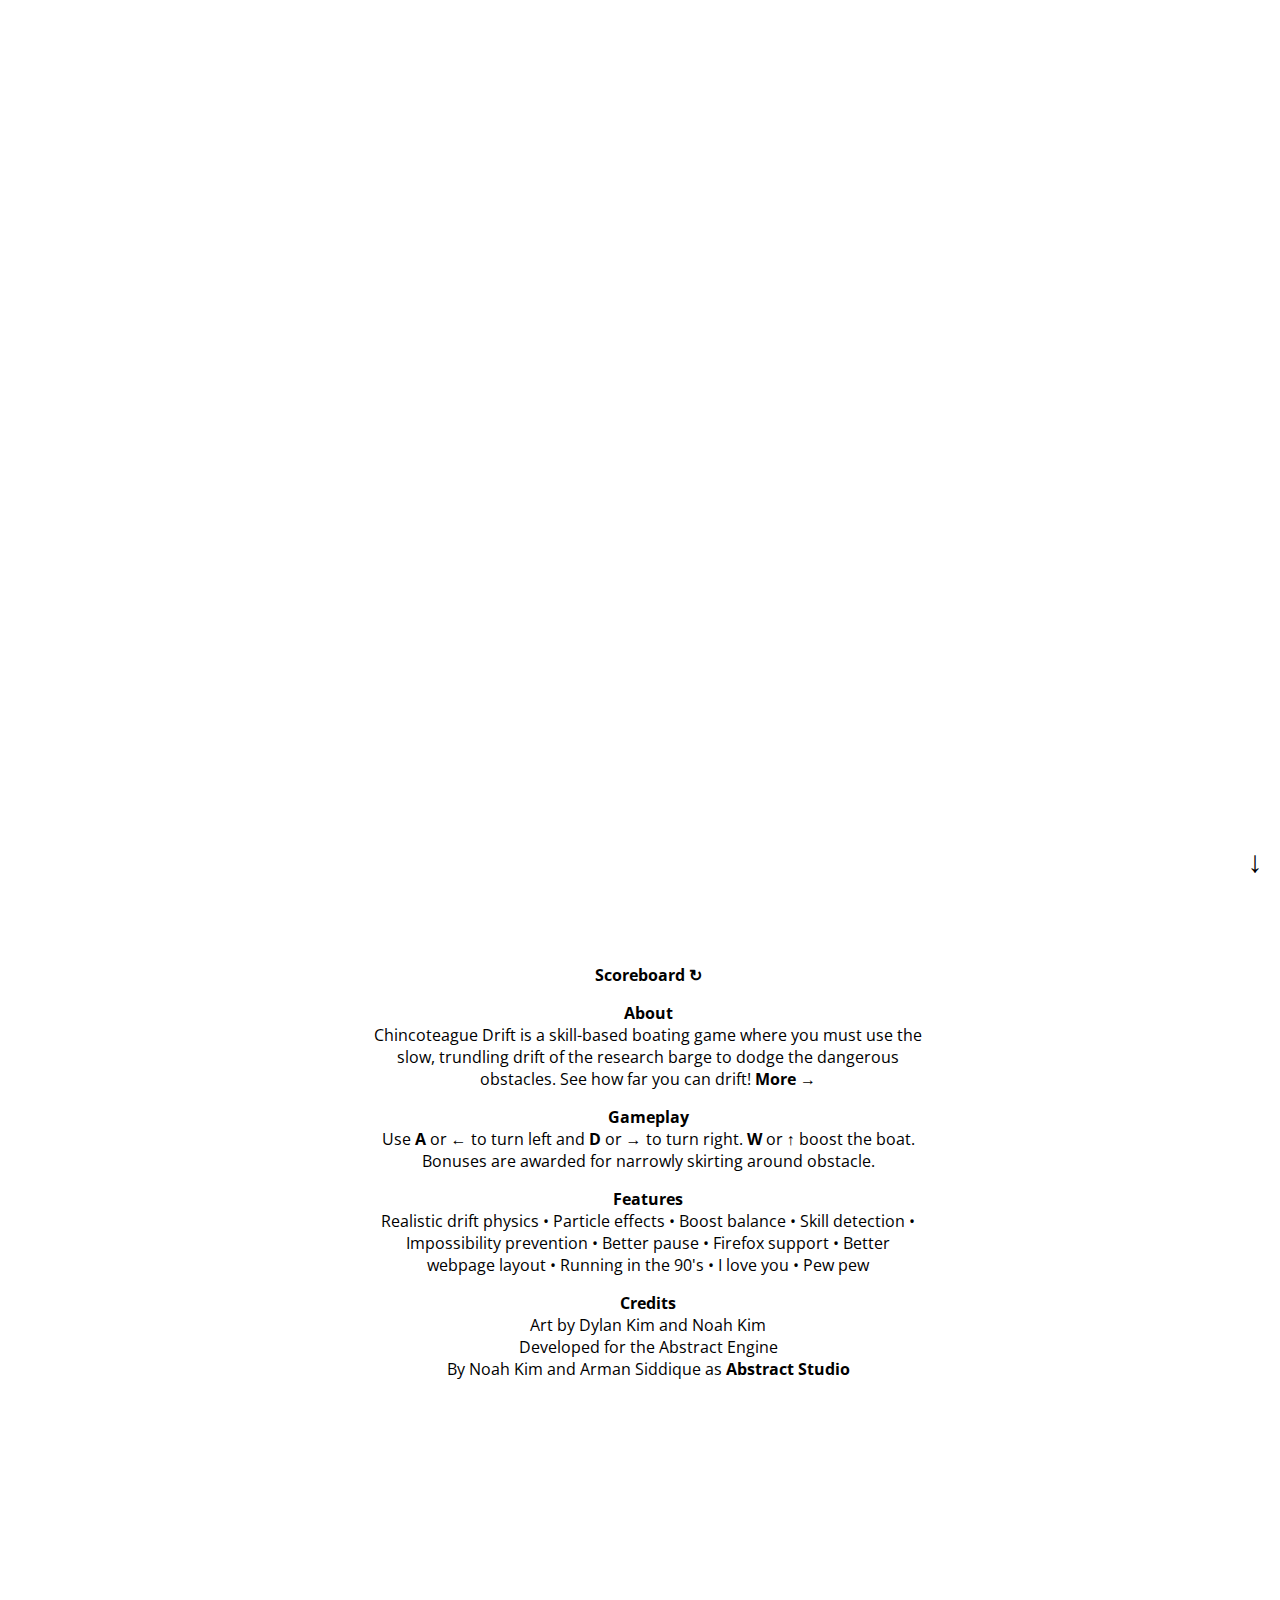
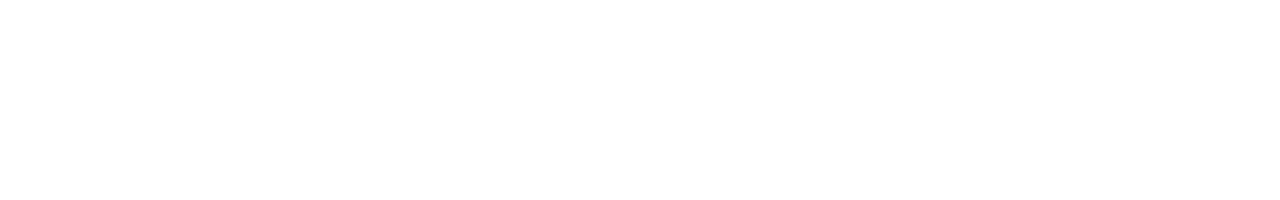
==== index.html @ bb2ffb1a "How was this never fixed?" ====
<html>
    <head>
        
        <!-- Title and includes. -->
        <title>Chincoteague Drift</title>
        <meta name="viewport" content="initial-scale=1, maximum-scale=1, user-scalable=0">
        <link href="https://fonts.googleapis.com/css?family=Open+Sans" rel="stylesheet" type="text/css">
        <link rel="stylesheet" type="text/css" href="styles.css">
        
        <!-- Engine setup. -->
        <script type="text/javascript">
            var ENGINE = "abstractengine/";
            var engine;
            function start() {
                require(["drift.js"], function() {
                    console.log("Loaded Drift");
                    var canvas = document.getElementById("canvas"); 
                    engine = new Drift(canvas);
                    engine.start();
                    updateScoreboards();
                });
            }
        </script>
        
        <!-- Engine startup. -->
        <script type="text/javascript" src="abstractengine/setup.js"></script>
    
    </head>
    <body>
        
        <!-- The canvas for the engine. -->
        <canvas width=600 height=690 id="canvas">HTML5 unavailable</canvas>
        
        <!-- The description of drift. -->
        <div id="description">
        	<p style="width: 720px;">
        		<b>Scoreboard <a onclick="javascript: updateScoreboards();" id="scoreboard-reload">&#8635;</a></b><br>
				<table id="scoreboard-normal"></table>
				<table id="scoreboard-speed"></table>
				<table id="scoreboard-love"></table>
        	</p>
            <p style="clear: both;">
                <b>About</b><br>
                Chincoteague Drift is a skill-based boating game where you must use the slow, 
                trundling drift of the research barge to dodge the dangerous obstacles. See how far you can drift!
                <a href="more.html">More &rarr;</a><br>
            </p>
            <p>
                <b>Gameplay</b><br>
                Use <b>A</b> or <b>&larr;</b> to turn left and <b>D</b> or <b>&rarr;</b> to turn right. <b>W</b> or <b>&uarr;</b> boost the boat.
                Bonuses are awarded for narrowly skirting around obstacle.
            </p>
            <p>
                <b>Features</b><br>
                Realistic drift physics&nbsp;&bull;
                Particle effects&nbsp;&bull;
                Boost balance&nbsp;&bull;
                Skill detection&nbsp;&bull;
                Impossibility prevention&nbsp;&bull;
                Better pause&nbsp;&bull;
                Firefox support&nbsp;&bull;
                Better webpage layout&nbsp;&bull;
                Running in the 90's&nbsp;&bull;
                I love you&nbsp;&bull;
                Pew pew<br>
            </p>
            <p>
                <b>Credits</b><br>
                Art by Dylan Kim and Noah Kim<br>
                Developed for the Abstract Engine<br>
                By Noah Kim and Arman Siddique as <a href="https://github.com/abstractstudio">Abstract Studio</a><br>       
            </p>
        </div>
        
        <!-- A little button. -->
        <div id="button" onclick="javascript: toggleDescription();">
            &darr;
        </div>
                
        <!-- Pretty formatting. -->
        <script type="text/javascript">
            var hidden = false;
            var description = document.getElementById("description");
            var button = document.getElementById("button");
            
            function hideDescription() {
                hidden = true;
                description.style.transform = "";
                button.style.transform = "";
            }
            
            function showDescription() {
                hidden = false;
                description.style.transform = "translate(0, -100%)";
                button.style.transform = "rotate(180deg)";
            }
            
            function toggleDescription() {
                if (hidden) showDescription();
                else hideDescription();
            }
            
            document.addEventListener("mousewheel", function(e) {
                if (e.wheelDelta > 0) hideDescription();
                else if (e.wheelDelta < 0) showDescription();
            });
        </script>        
        
    </body>
</html>
---- styles.css ----
@font-face { font-family: Bit; src: url("assets/PressStart2P.ttf") format("truetype"); }

body { 
    text-align: center; 
    background-color: white; 
    font-family: Open Sans; 
    font-size: 16px; 
    overflow: hidden;
}

canvas { 
    border-radius: 0.5em; 
    position: absolute;
    top: 0;
    bottom: 0;
    left: 0;
    right: 0;
    margin: auto;
}

p { 
    width: 550;
    margin: 1em auto; 
}

p:first-of-type {
    margin-top: 4em;
}

a { 
    text-decoration: none; 
    font-weight: bold; 
    color: inherit; 	
}

table {
    table-layout: fixed;
    width: 33%;
    transition: opacity 0.5s ease-in-out;
    float: left;
    margin-bottom: 1em;
}

table td {
	line-height: 16px;
}

table td:first-of-type {
    text-align: right;
    width: 80%;
}

table td:last-of-type {
    width: 20%;
}

.right {
	text-align: right;
}


#description { 
    transition: transform 0.5s ease-out;
    position: absolute; 
    top: 100%; 
    width: 100%; 
    background-color: white; 
    height: 100%;
}

#button {
    transition: all 0.5s ease-in-out;
    font-size: 30px;
    width: 50px;
    height: 50px;
    vertical-align: text-bottom;
    position: absolute;
    bottom: 10px;
    right: 0;
    cursor: pointer;
}
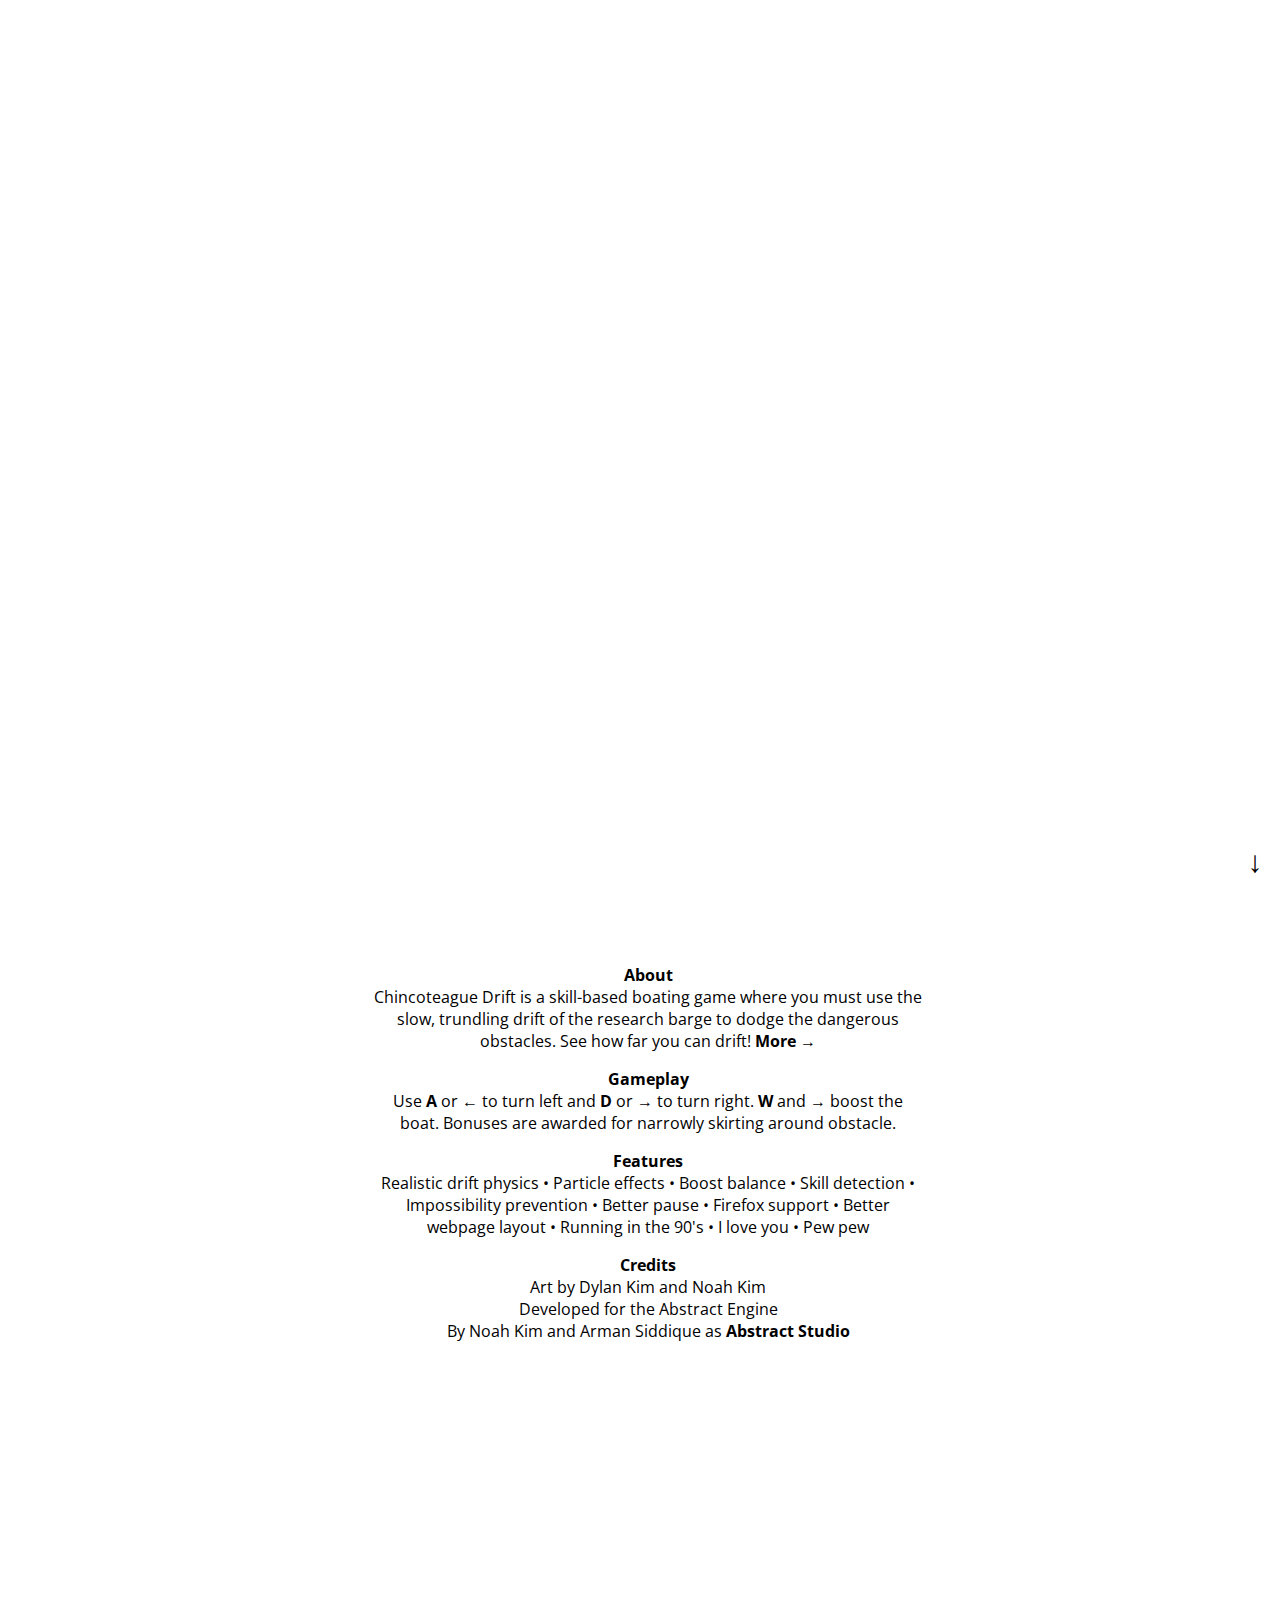
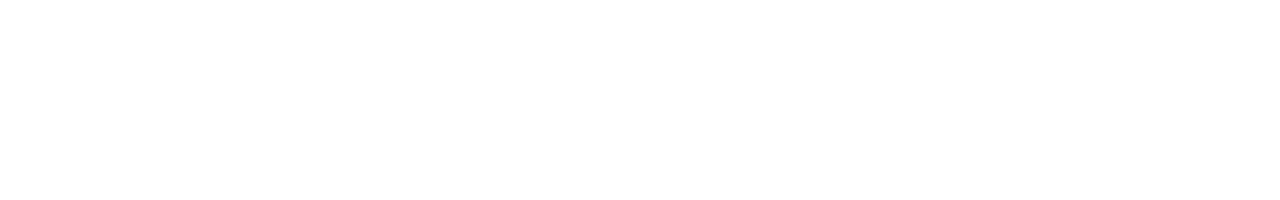
==== commit 565065fd: "Set everything up for work." ====
--- a/index.html
+++ b/index.html
@@ -1,29 +1,13 @@
 <html>
     <head>
         
-        <!-- Title and includes. -->
         <title>Chincoteague Drift</title>
         <meta name="viewport" content="initial-scale=1, maximum-scale=1, user-scalable=0">
         <link href="https://fonts.googleapis.com/css?family=Open+Sans" rel="stylesheet" type="text/css">
         <link rel="stylesheet" type="text/css" href="styles.css">
         
-        <!-- Engine setup. -->
-        <script type="text/javascript">
-            var ENGINE = "abstractengine/";
-            var engine;
-            function start() {
-                require(["drift.js"], function() {
-                    console.log("Loaded Drift");
-                    var canvas = document.getElementById("canvas"); 
-                    engine = new Drift(canvas);
-                    engine.start();
-                    updateScoreboards();
-                });
-            }
-        </script>
-        
         <!-- Engine startup. -->
-        <script type="text/javascript" src="abstractengine/setup.js"></script>
+        <script type="text/javascript" src="drift.min.js"></script>
     
     </head>
     <body>
@@ -33,12 +17,6 @@
         
         <!-- The description of drift. -->
         <div id="description">
-        	<p style="width: 720px;">
-        		<b>Scoreboard <a onclick="javascript: updateScoreboards();" id="scoreboard-reload">&#8635;</a></b><br>
-				<table id="scoreboard-normal"></table>
-				<table id="scoreboard-speed"></table>
-				<table id="scoreboard-love"></table>
-        	</p>
             <p style="clear: both;">
                 <b>About</b><br>
                 Chincoteague Drift is a skill-based boating game where you must use the slow, 
@@ -47,7 +25,7 @@
             </p>
             <p>
                 <b>Gameplay</b><br>
-                Use <b>A</b> or <b>&larr;</b> to turn left and <b>D</b> or <b>&rarr;</b> to turn right. <b>W</b> or <b>&uarr;</b> boost the boat.
+                Use <b>A</b> or <b>&larr;</b> to turn left and <b>D</b> or <b>&rarr;</b> to turn right. <b>W</b> and <b>&rarr;</b> boost the boat.
                 Bonuses are awarded for narrowly skirting around obstacle.
             </p>
             <p>
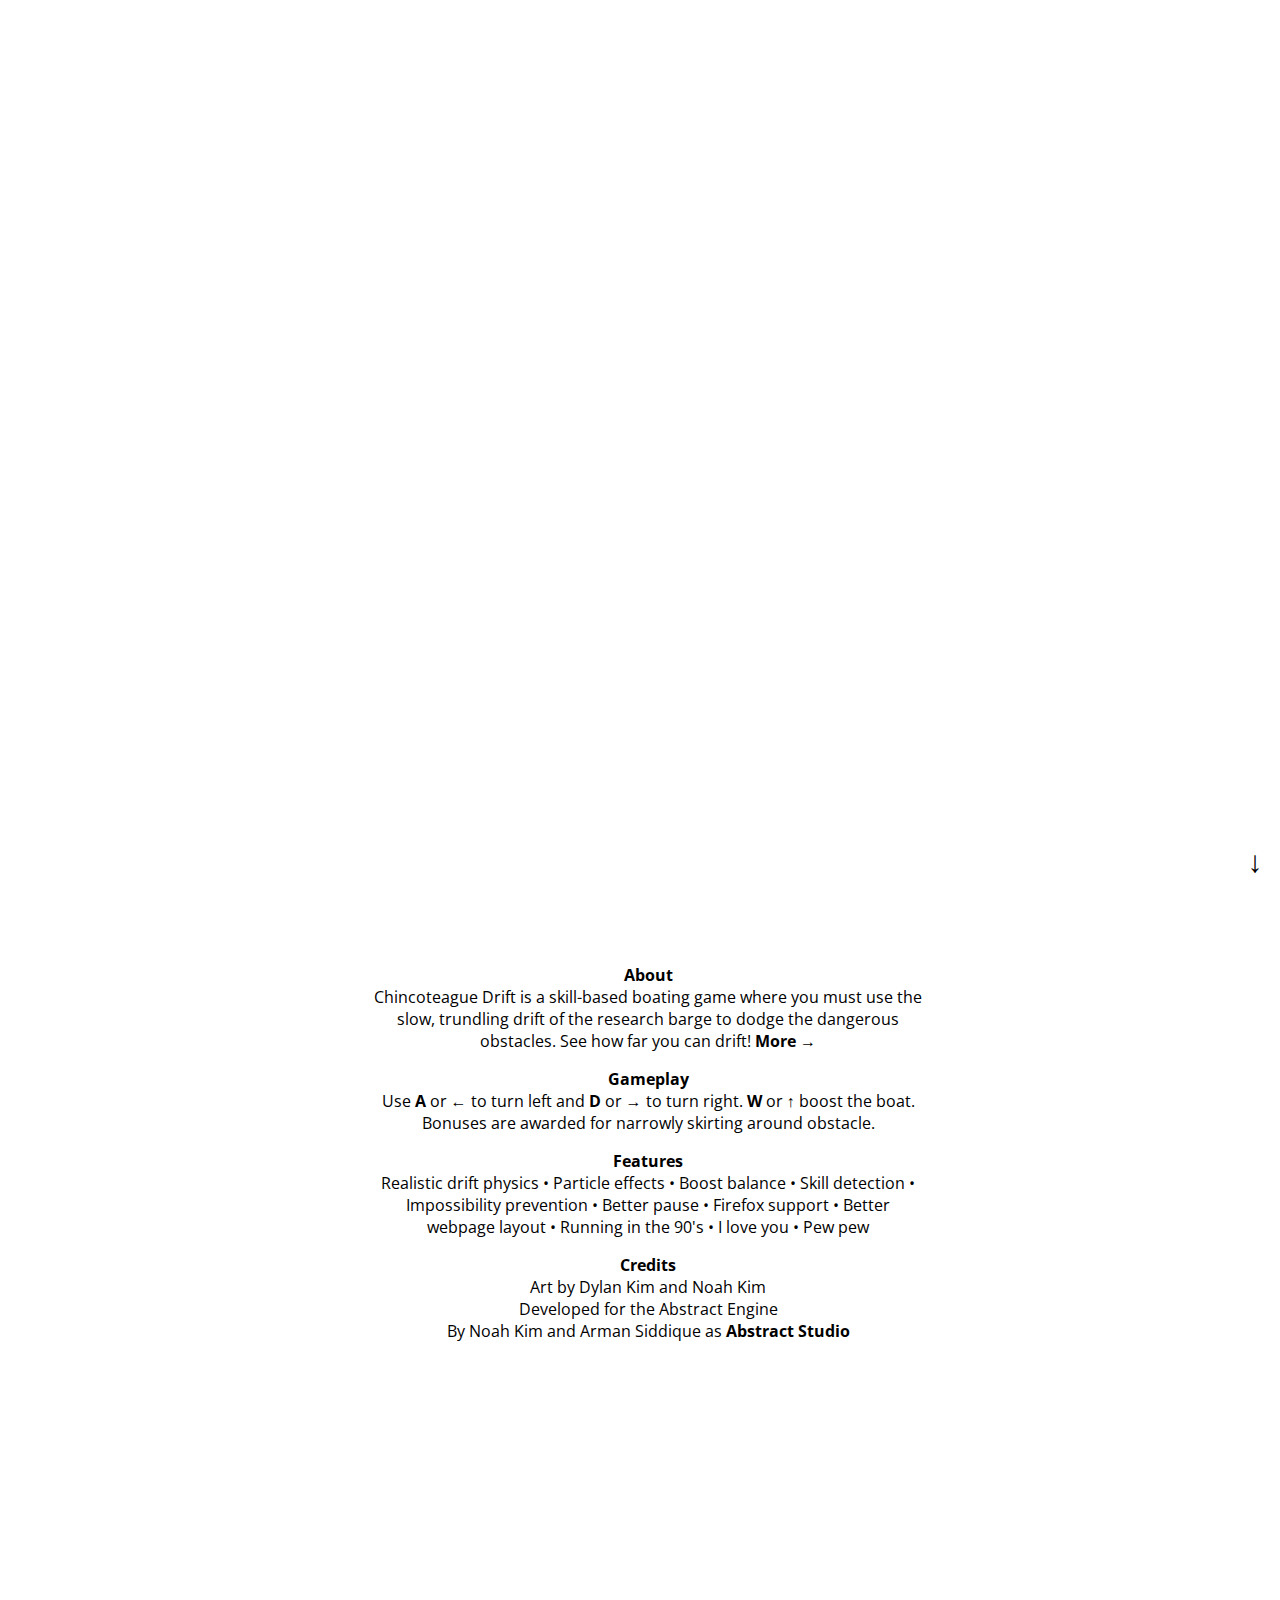
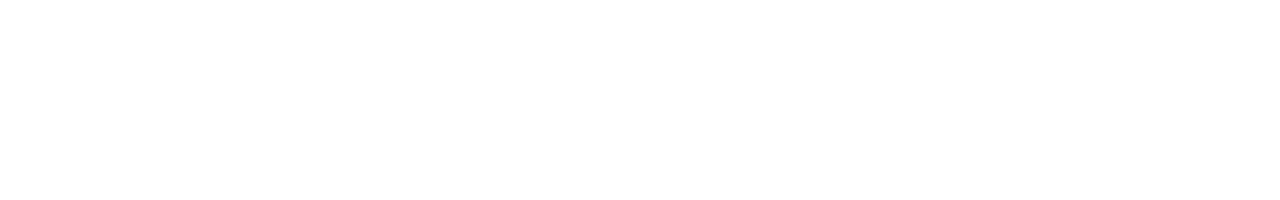
==== commit 5f1629d5: "Added framework, made engine work." ====
--- a/index.html
+++ b/index.html
@@ -25,7 +25,7 @@
             </p>
             <p>
                 <b>Gameplay</b><br>
-                Use <b>A</b> or <b>&larr;</b> to turn left and <b>D</b> or <b>&rarr;</b> to turn right. <b>W</b> and <b>&rarr;</b> boost the boat.
+                Use <b>A</b> or <b>&larr;</b> to turn left and <b>D</b> or <b>&rarr;</b> to turn right. <b>W</b> or <b>&uarr;</b> boost the boat.
                 Bonuses are awarded for narrowly skirting around obstacle.
             </p>
             <p>
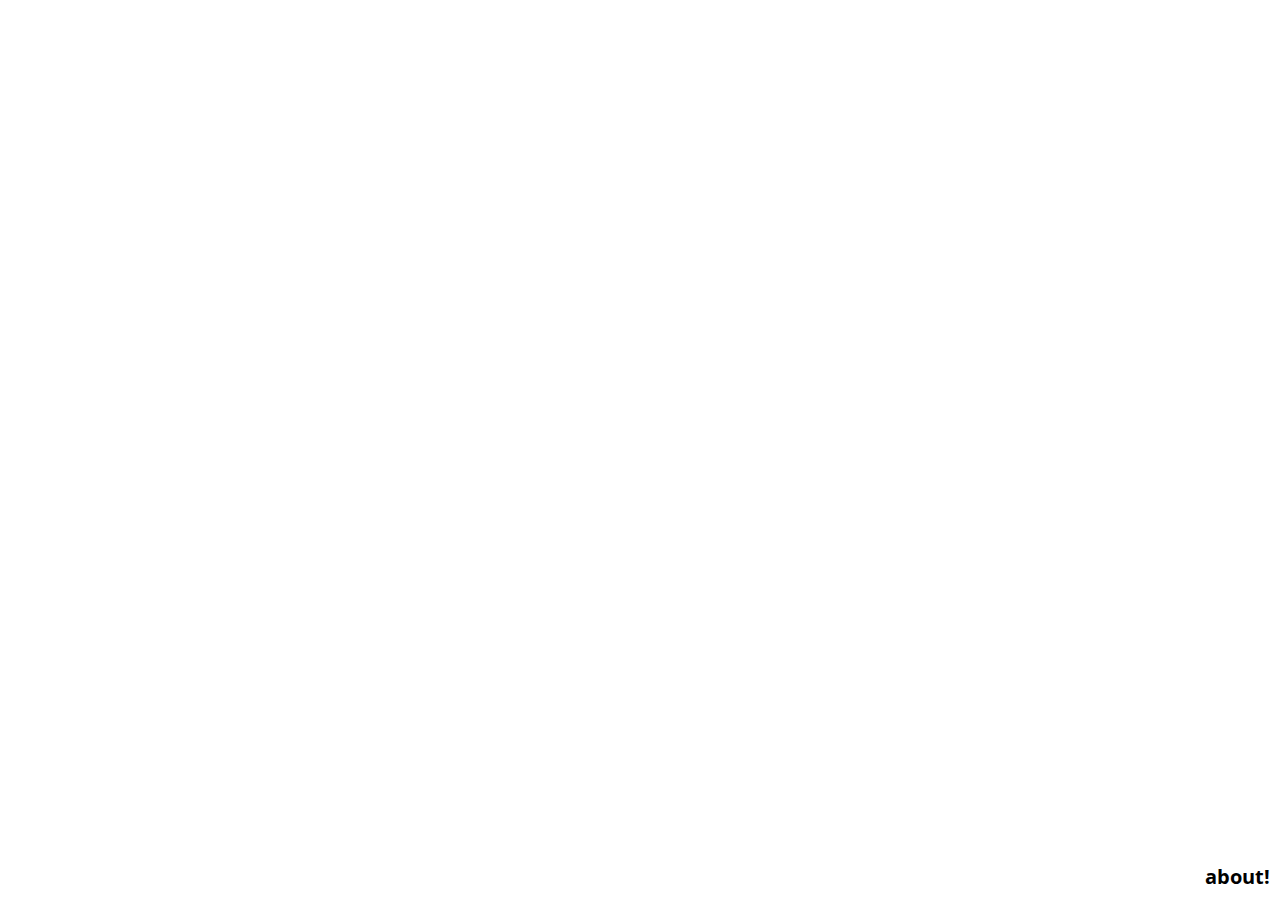
==== commit 0d3345ff: "Some formatting of the page. Should edit content on the about page." ====
--- a/index.html
+++ b/index.html
@@ -5,84 +5,17 @@
         <meta name="viewport" content="initial-scale=1, maximum-scale=1, user-scalable=0">
         <link href="https://fonts.googleapis.com/css?family=Open+Sans" rel="stylesheet" type="text/css">
         <link rel="stylesheet" type="text/css" href="styles.css">
-        
-        <!-- Engine startup. -->
+
         <script type="text/javascript" src="drift.min.js"></script>
-    
+            
     </head>
     <body>
         
         <!-- The canvas for the engine. -->
-        <canvas width=600 height=690 id="canvas">HTML5 unavailable</canvas>
-        
-        <!-- The description of drift. -->
-        <div id="description">
-            <p style="clear: both;">
-                <b>About</b><br>
-                Chincoteague Drift is a skill-based boating game where you must use the slow, 
-                trundling drift of the research barge to dodge the dangerous obstacles. See how far you can drift!
-                <a href="more.html">More &rarr;</a><br>
-            </p>
-            <p>
-                <b>Gameplay</b><br>
-                Use <b>A</b> or <b>&larr;</b> to turn left and <b>D</b> or <b>&rarr;</b> to turn right. <b>W</b> or <b>&uarr;</b> boost the boat.
-                Bonuses are awarded for narrowly skirting around obstacle.
-            </p>
-            <p>
-                <b>Features</b><br>
-                Realistic drift physics&nbsp;&bull;
-                Particle effects&nbsp;&bull;
-                Boost balance&nbsp;&bull;
-                Skill detection&nbsp;&bull;
-                Impossibility prevention&nbsp;&bull;
-                Better pause&nbsp;&bull;
-                Firefox support&nbsp;&bull;
-                Better webpage layout&nbsp;&bull;
-                Running in the 90's&nbsp;&bull;
-                I love you&nbsp;&bull;
-                Pew pew<br>
-            </p>
-            <p>
-                <b>Credits</b><br>
-                Art by Dylan Kim and Noah Kim<br>
-                Developed for the Abstract Engine<br>
-                By Noah Kim and Arman Siddique as <a href="https://github.com/abstractstudio">Abstract Studio</a><br>       
-            </p>
-        </div>
+        <canvas width=500 height=600 id="canvas">HTML5 unavailable</canvas>
         
         <!-- A little button. -->
-        <div id="button" onclick="javascript: toggleDescription();">
-            &darr;
-        </div>
-                
-        <!-- Pretty formatting. -->
-        <script type="text/javascript">
-            var hidden = false;
-            var description = document.getElementById("description");
-            var button = document.getElementById("button");
-            
-            function hideDescription() {
-                hidden = true;
-                description.style.transform = "";
-                button.style.transform = "";
-            }
-            
-            function showDescription() {
-                hidden = false;
-                description.style.transform = "translate(0, -100%)";
-                button.style.transform = "rotate(180deg)";
-            }
-            
-            function toggleDescription() {
-                if (hidden) showDescription();
-                else hideDescription();
-            }
-            
-            document.addEventListener("mousewheel", function(e) {
-                if (e.wheelDelta > 0) hideDescription();
-                else if (e.wheelDelta < 0) showDescription();
-            });
-        </script>        
+        <a id="button" href="about.html">about!</a>
         
     </body>
 </html>
--- a/styles.css
+++ b/styles.css
@@ -1,6 +1,10 @@
-@font-face { font-family: Bit; src: url("assets/PressStart2P.ttf") format("truetype"); }
+@font-face { 
+    font-family: Arcade; 
+    src: url("assets/PressStart2P.ttf") format("truetype"); 
+}
 
 body { 
+    -webkit-font-smoothing: none;
     text-align: center; 
     background-color: white; 
     font-family: Open Sans; 
@@ -69,13 +73,9 @@
 }
 
 #button {
-    transition: all 0.5s ease-in-out;
-    font-size: 30px;
-    width: 50px;
-    height: 50px;
-    vertical-align: text-bottom;
+    font-size: 20px;
     position: absolute;
     bottom: 10px;
-    right: 0;
+    right: 10px;
     cursor: pointer;
 }
